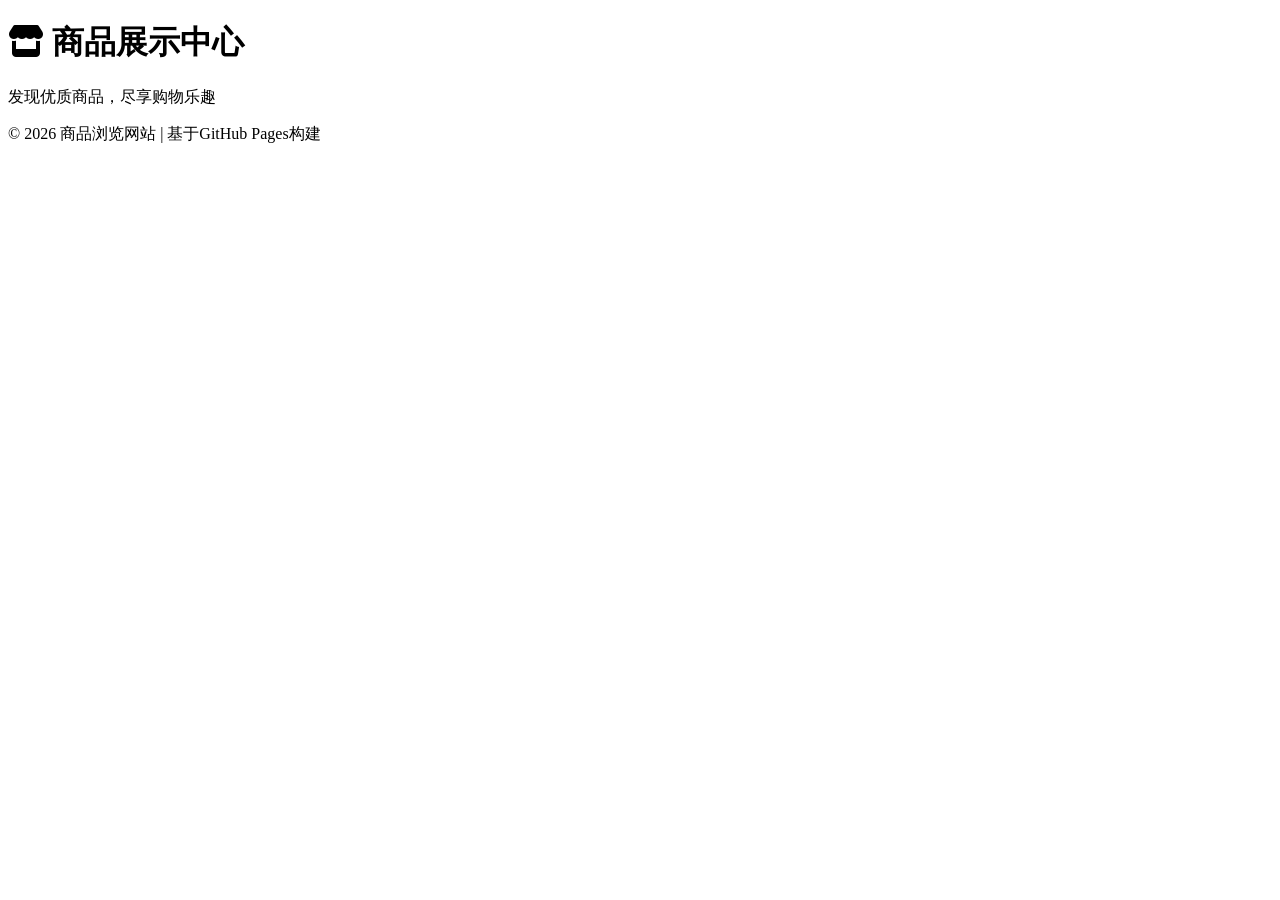
==== index.html @ 3e8ad1fa "Create index.html" ====
<!DOCTYPE html>
<html lang="zh-CN">
<head>
    <meta charset="UTF-8">
    <meta name="viewport" content="width=device-width, initial-scale=1.0">
    <title>商品浏览网站</title>
    <link rel="stylesheet" href="style.css">
    <link rel="stylesheet" href="https://cdnjs.cloudflare.com/ajax/libs/font-awesome/6.4.0/css/all.min.css">
</head>
<body>
    <header>
        <div class="container">
            <h1><i class="fas fa-store"></i> 商品展示中心</h1>
            <p>发现优质商品，尽享购物乐趣</p>
        </div>
    </header>

    <main class="container">
        <section class="products-grid" id="productsContainer">
            <!-- 商品卡片将通过JavaScript动态加载 -->
        </section>
    </main>

    <footer>
        <p>© 2026 商品浏览网站 | 基于GitHub Pages构建</p>
    </footer>

    <script src="script.js"></script>
</body>
</html>
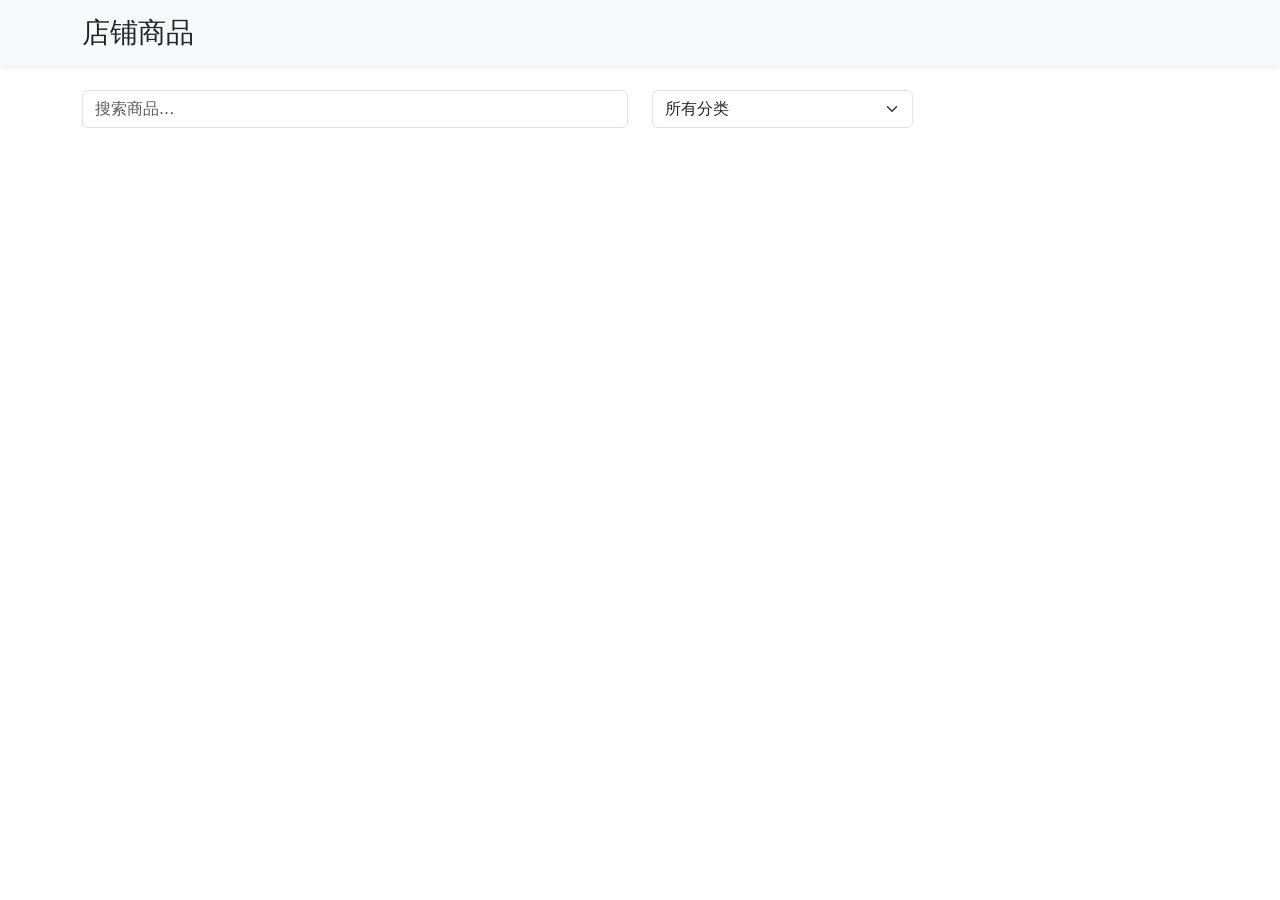
==== commit c366c0b2: "Update index.html for store product display" ====
--- a/index.html
+++ b/index.html
@@ -3,28 +3,36 @@
 <head>
     <meta charset="UTF-8">
     <meta name="viewport" content="width=device-width, initial-scale=1.0">
-    <title>商品浏览网站</title>
-    <link rel="stylesheet" href="style.css">
-    <link rel="stylesheet" href="https://cdnjs.cloudflare.com/ajax/libs/font-awesome/6.4.0/css/all.min.css">
+    <title>店铺商品展示</title>
+    <link rel="stylesheet" href="assets/css/style.css">
+    <link href="https://cdn.jsdelivr.net/npm/bootstrap@5.3.0/dist/css/bootstrap.min.css" rel="stylesheet">
 </head>
 <body>
-    <header>
-        <div class="container">
-            <h1><i class="fas fa-store"></i> 商品展示中心</h1>
-            <p>发现优质商品，尽享购物乐趣</p>
+    <header class="bg-light shadow-sm">
+        <div class="container py-3">
+            <h1 class="h3 mb-0">店铺商品</h1>
         </div>
     </header>
 
-    <main class="container">
-        <section class="products-grid" id="productsContainer">
-            <!-- 商品卡片将通过JavaScript动态加载 -->
-        </section>
+    <main class="container my-4">
+        <!-- 商品筛选 -->
+        <div class="row mb-4">
+            <div class="col-md-6">
+                <input type="text" class="form-control" id="searchInput" placeholder="搜索商品...">
+            </div>
+            <div class="col-md-3">
+                <select class="form-select" id="categoryFilter">
+                    <option value="">所有分类</option>
+                </select>
+            </div>
+        </div>
+
+        <!-- 商品网格 -->
+        <div class="row g-4" id="productGrid">
+            <!-- 商品会通过JavaScript动态加载 -->
+        </div>
     </main>
 
-    <footer>
-        <p>© 2026 商品浏览网站 | 基于GitHub Pages构建</p>
-    </footer>
-
-    <script src="script.js"></script>
+    <script src="assets/js/main.js"></script>
 </body>
 </html>
